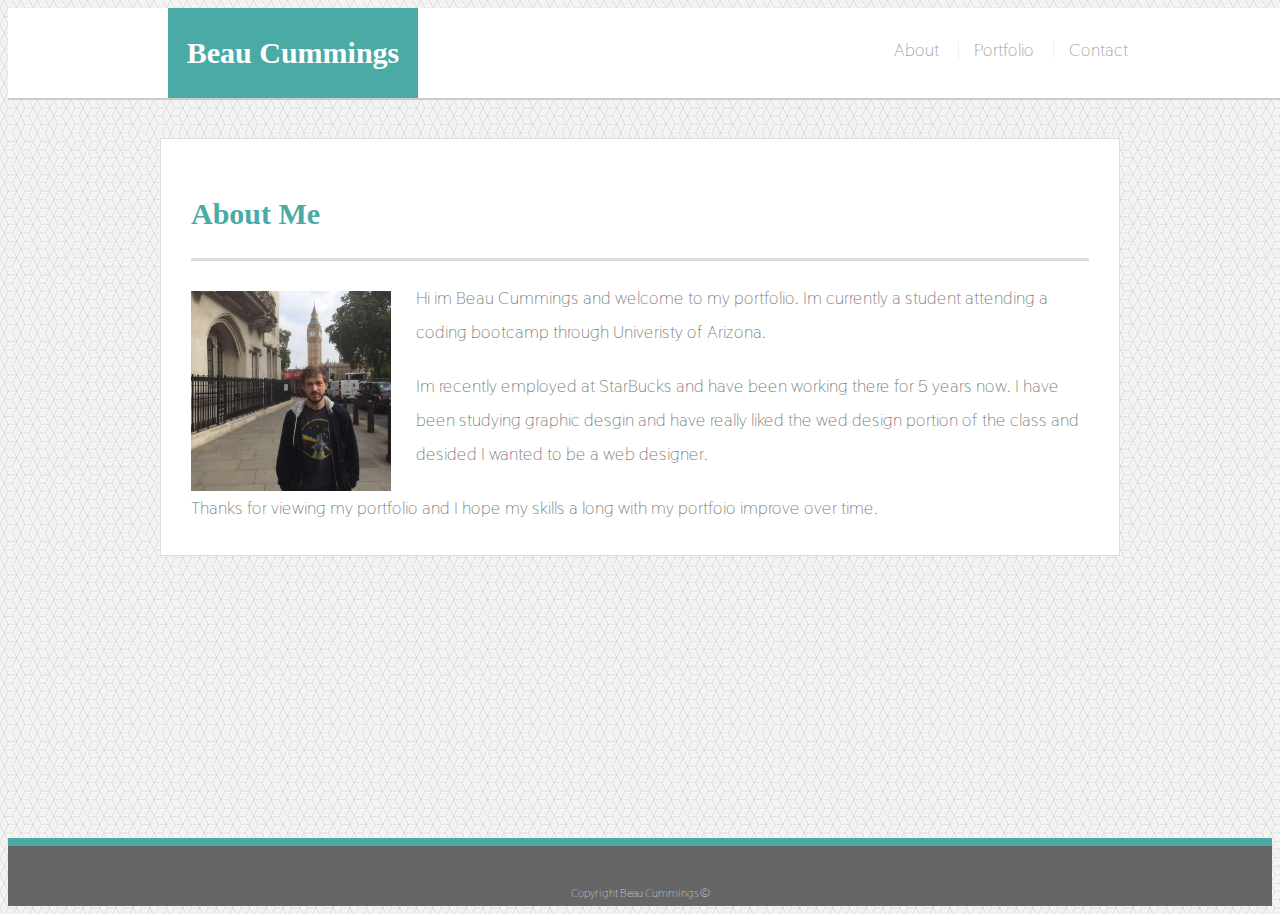
==== index.html @ 4de65c33 "Add files via upload" ====
<!doctype html>
<html lang="en-us">

<head>
  <meta charset="UTF-8">
  <title>portfoio</title>
  <link rel="stylesheet" type="text/css" href="assets/css/style.css">
  <link href="https://fonts.googleapis.com/css?family=Thasadith" rel="stylesheet">
</head>

<body>

  <header id="masthead">
    <div class="container">
      <a href="index.html" id="logo">Beau Cummings</a>
      <nav>
        <a href="index.html">About</a>
        <a href=".//assets/portfolio.html">Portfolio</a>
        <a href="bonus/hover-styles.html">Contact</a>
      </nav>
    </div>
  </header>

  <div id="main-container" class="container">
    <section class="main-section">
      <h1>About Me</h1>

      <img src="assets/images/beau.jpg.jpg" class="auth-image" alt="Your Name">

      <p>Hi im Beau Cummings and welcome to my portfolio. Im currently a student attending a coding bootcamp through Univeristy of Arizona. </p>

      <p>Im recently employed at StarBucks and have been working there for 5 years now. I have been studying graphic desgin and have really liked the wed design portion of the class and desided I wanted to be a web designer.</p>

      <p>Thanks for viewing my portfolio and I hope my skills a long with my portfoio improve over time.</p>

    </section>

  </div>

  <footer>
    <div class="container">
      Copyright Beau Cummings &copy; 
    </div>
  </footer>
</body>

</html>
---- assets/css/style.css ----
body {
  font-family: 'Thasadith', sans-serif;
  font-size: 18px;
  line-height: 34px;
  color: #777;
  background: url("../images/qbkls.png");
}

* {
  box-sizing: border-box;
}

/* general */

.container {
  width: 100%;
  max-width: 960px;
  margin: 0 auto;
  clear: both;
}

h1,
h2,
h3,
p {
  margin-bottom: 20px;
}

p:last-child {
  margin-bottom: 0;
}

h1,
h2,
h3 {
  font-family: Georgia, Times, "Times New Roman", serif;
  font-weight: 700;
  color: #4aaaa5;
}

h1 {
  padding-bottom: 20px;
  font-size: 30px;
  line-height: 49px;
  border-bottom: 3px solid #ddd;
}

h2,
h3 {
  font-size: 22px;
}

/* header */

#masthead {
  position: fixed;
  z-index: 99;
  width: 100%;
  margin: 0 0 30px;
  overflow: auto;
  color: #fff;
  background: #fff;
  border-bottom: 2px solid #ccc;
}

#logo {
  float: left;
  width: 250px;
  height: 90px;
  font-family: Georgia, Times, "Times New Roman", serif;
  font-size: 30px;
  font-weight: 700;
  line-height: 90px;
  color: #fff;
  text-align: center;
  text-decoration: none;
  background: #4aaaa5;
}

nav {
  float: right;
  margin-top: 25px;
}

nav a {
  display: inline-block;
  padding-left: 15px;
  margin-left: 15px;
  line-height: 18px;
  color: #999;
  text-decoration: none;
  border-left: 1px solid #efefef;
}

nav a:first-child {
  border-left: 0 none;
}

/* footer */

footer {
  padding: 30px 0;
  clear: both;
  font-size: 12px;
  color: #fff;
  color: #ccc;
  text-align: center;
  background: #666;
  border-top: 8px solid #4aaaa5;
  height: 50px;
}

h3, h2 {
  padding-bottom: 20px;
  margin-bottom: 15px;
  line-height: 22px;
  border-bottom: 2px solid #eee;
}

/* main */

#main-container {
  padding-top: 130px;
  min-height: calc(100vh - 70px);
}

.main-section {
  float: left;
  width: 100%;
  max-width: 960px;
  padding: 30px;
  margin: 0 0 40px;
  background: #fff;
  border: 1px solid #ddd;
}

/* portfolio page */

.work {
  position: relative;
  float: left;
  width: 274px;
  margin: 20px 0 25px;
  overflow: auto;
}

.work:nth-child(even) {
  margin-right: 40px;
}

.work img {
  width: 100%;
  border: 0 none;
  opacity: 0.8;
}

.work h3 {
  position: absolute;
  bottom: 20px;
  width: 100%;
  padding: 15px;
  margin-bottom: 0;
  font-weight: 300;
  line-height: 30px;
  color: #fff;
  text-align: center;
  background: #4aaaa5;
  border-bottom: 0;
}

.auth-image {
  float: left;
  width: 200px;
  height: auto;
  margin-top: 10px;
  margin-right: 25px;
}

/* contact page */

#contact-form ul {
  margin-bottom: 20px;
}

#contact-form li {
  margin-bottom: 10px;
}

label,
input[type=text],
input[type=email],
textarea {
  display: block;
  width: 100%;
}

input[type=text],
input[type=email],
textarea {
  height: 35px;
  padding: 0 10px;
  font-size: 14px;
  border: 1px solid #ddd;
}

textarea {
  height: 200px;
}

input[type=submit] {
  padding: 10px 30px;
  font-size: 18px;
  color: #fff;
  cursor: pointer;
  background: #4aaaa5;
  border: 0 none;
}
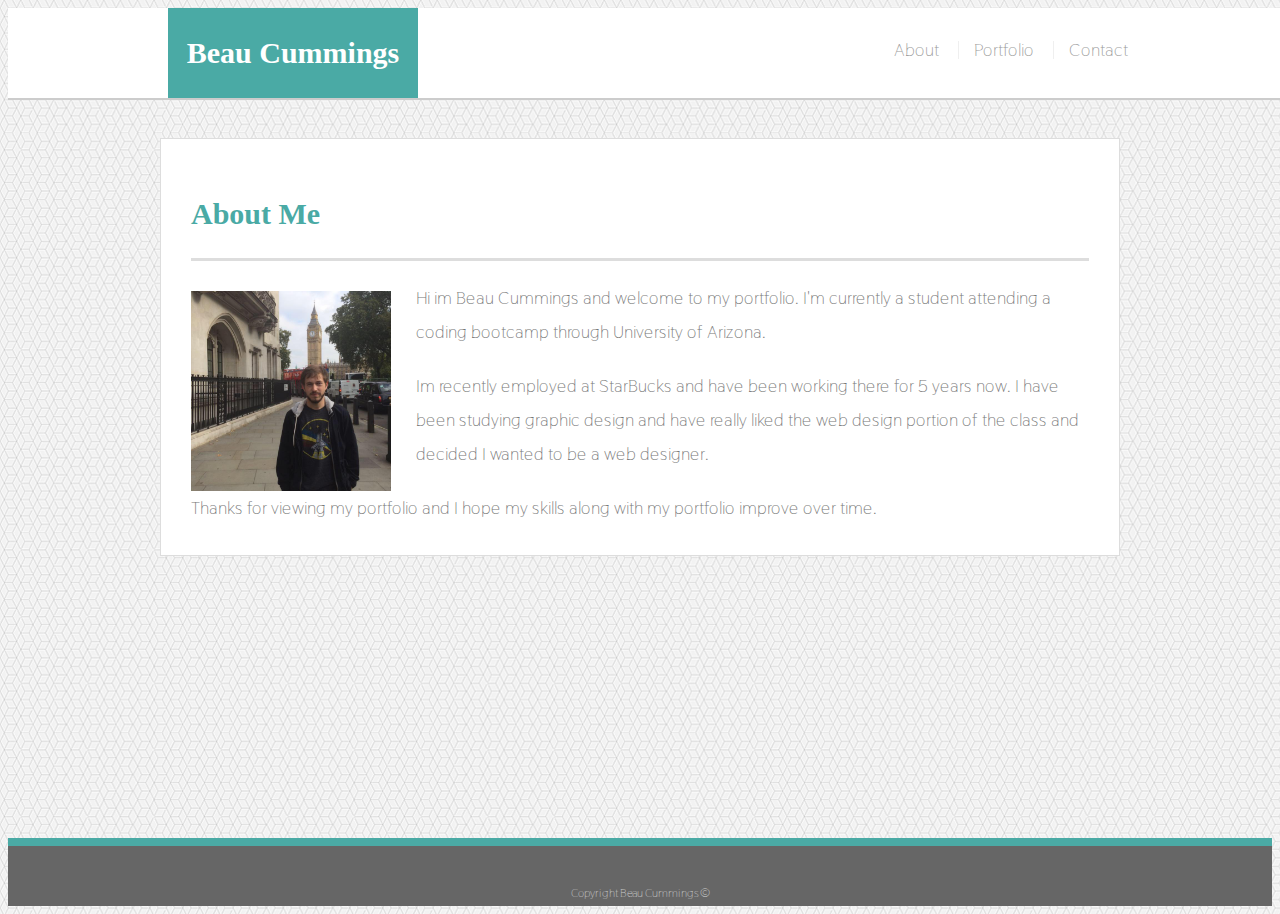
==== commit 669a2f8c: "added dog dash into portfolio" ====
--- a/index.html
+++ b/index.html
@@ -27,21 +27,22 @@
 
       <img src="assets/images/beau.jpg.jpg" class="auth-image" alt="Your Name">
 
-      <p>Hi im Beau Cummings and welcome to my portfolio. Im currently a student attending a coding bootcamp through Univeristy of Arizona. </p>
+      <p>Hi im Beau Cummings and welcome to my portfolio. I'm currently a student attending a coding bootcamp through
+        University of Arizona. </p>
 
-      <p>Im recently employed at StarBucks and have been working there for 5 years now. I have been studying graphic desgin and have really liked the wed design portion of the class and desided I wanted to be a web designer.</p>
+      <p>Im recently employed at StarBucks and have been working there for 5 years now. I have been studying graphic
+        design and have really liked the web design portion of the class and decided I wanted to be a web designer.</p>
 
-      <p>Thanks for viewing my portfolio and I hope my skills a long with my portfoio improve over time.</p>
-
+      <p>Thanks for viewing my portfolio and I hope my skills along with my portfolio improve over time.</p>
     </section>
 
   </div>
 
   <footer>
     <div class="container">
-      Copyright Beau Cummings &copy; 
+      Copyright Beau Cummings &copy;
     </div>
   </footer>
 </body>
 
-</html>
+</html>